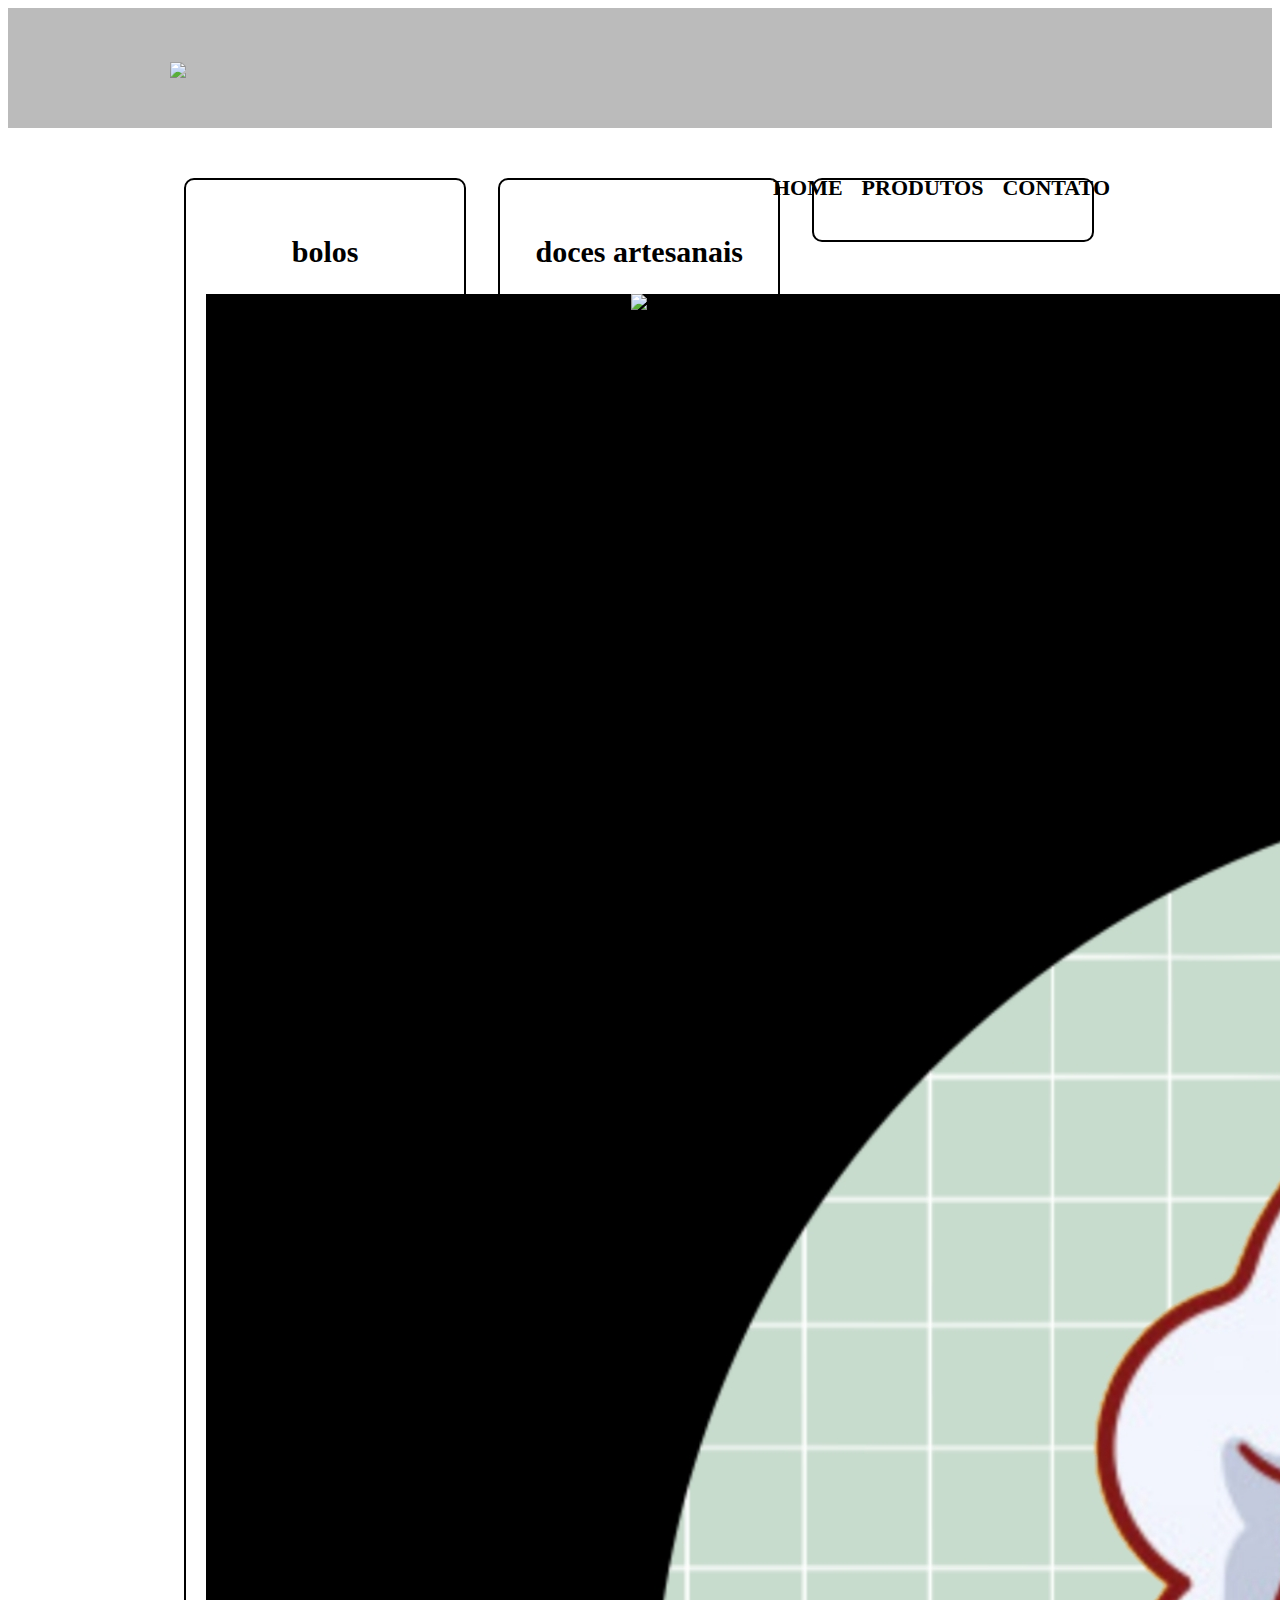
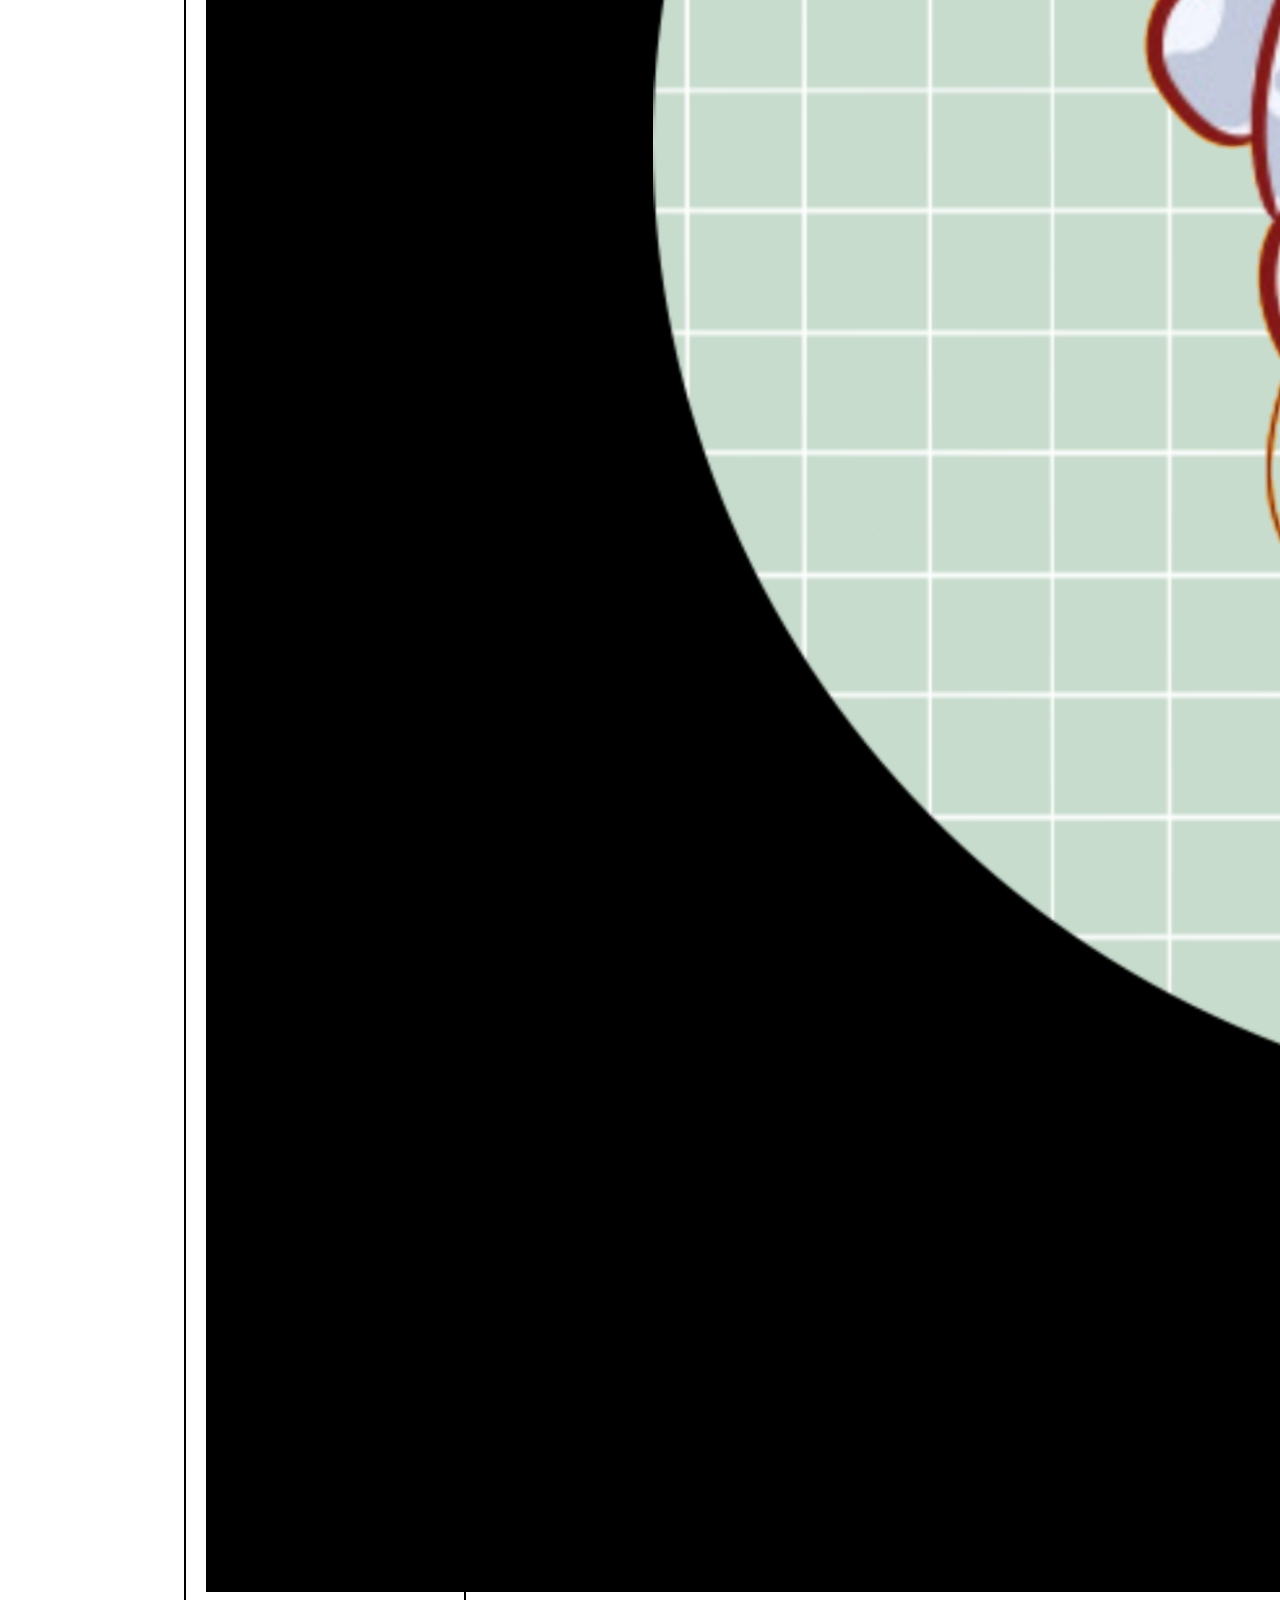
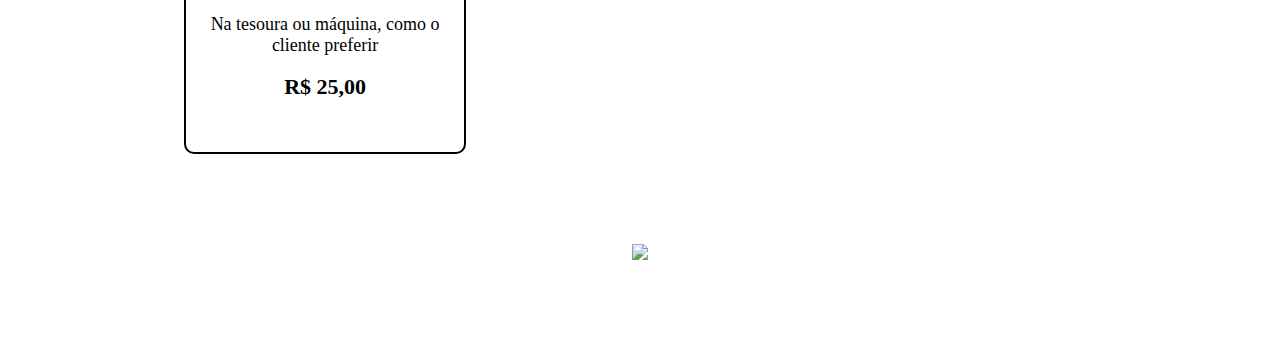
==== produtos.html @ b8dd9a75 "Add files via upload" ====
<!DOCTYPE html>
<html>
	<head>
		<meta charset="UTF-8">
		<title>Produtos - confeitaria</title>

		<link rel="stylesheet" href="reset.css">
		<link rel="stylesheet" href="produtos.css">
	</head>
	<body>
		<header>
			<div class="caixa">
				<h1><img src="logo.png"></h1>

				<nav>
					<ul>
						<li><a href="index.html">Home</a></li>
						<li><a href="produtos.html">Produtos</a></li>
						<li><a href="contato.html">Contato</a></li>
					</ul>
				</nav>
			</div>
		</header>

		<main>
			<ul class="produtos">
				<li>
					<h2>bolos</h2>
					<img src="logobolo.jpg">
					<p class="produto-descricao">Na tesoura ou máquina, como o cliente preferir</p>
					<p class="produto-preco">R$ 25,00</p>
				</li>
				<li>
					<h2>doces artesanais</h2>
					<img src="logodoce">					<p class="produto-descricao">Corte e desenho profissional de barba</p>
					<p class="produto-preco">R$ 18,00</p>
				</li>
				<li>
			</ul>
		</main>

		<footer>
			<img src="logo-branco.png">
			<p class="copyright">&copy; Copyright confeitaria - 2022</p>
		</footer>
	</body>
</html>
---- produtos.css ----
header {
	background: #BBBBBB;
	padding: 20px 0;
}

.caixa {
	position: relative;
	width: 940px;
	margin: 0 auto;
}

nav {
	position: absolute;
	top: 110px;
	right: 0;
}

nav li {
	display: inline;
	margin: 0 0 0 15px;
}

nav a {
	text-transform: uppercase;
	color: #000000;
	font-weight: bold;
	font-size: 22px;
	text-decoration: none;
}

nav a:hover {
	color: #C78C19;
	text-decoration: underline;
}

.produtos {
	width: 940px;
	margin: 0 auto;
	padding: 50px 0;
}

.produtos li {
	display: inline-block;
	text-align: center;
	width: 30%;
	vertical-align: top;
	margin: 0 1.5%;
	padding: 30px 20px;
	box-sizing: border-box;
	border: 2px solid #000000;
	border-radius: 10px;
}

.produtos li:hover {
	border-color: #C78C19;
}

.produtos li:active {
	border-color: #088C19;	
}

.produtos li:hover h2 {
	font-size: 34px;
}

.produtos h2 {
	font-size: 30px;
	font-weight: bold;
}

.produto-descricao {
	font-size: 18px;
}

.produto-preco {
	font-size: 22px;
	font-weight: bold;
	margin-top: 10px;
}

footer {
	text-align: center;
	background: url("bg.jpg");
	padding: 40px 0;
}

.copyright {
	color: #FFFFFF;
	font-size: 13px;
	margin: 20px 0 0;
}
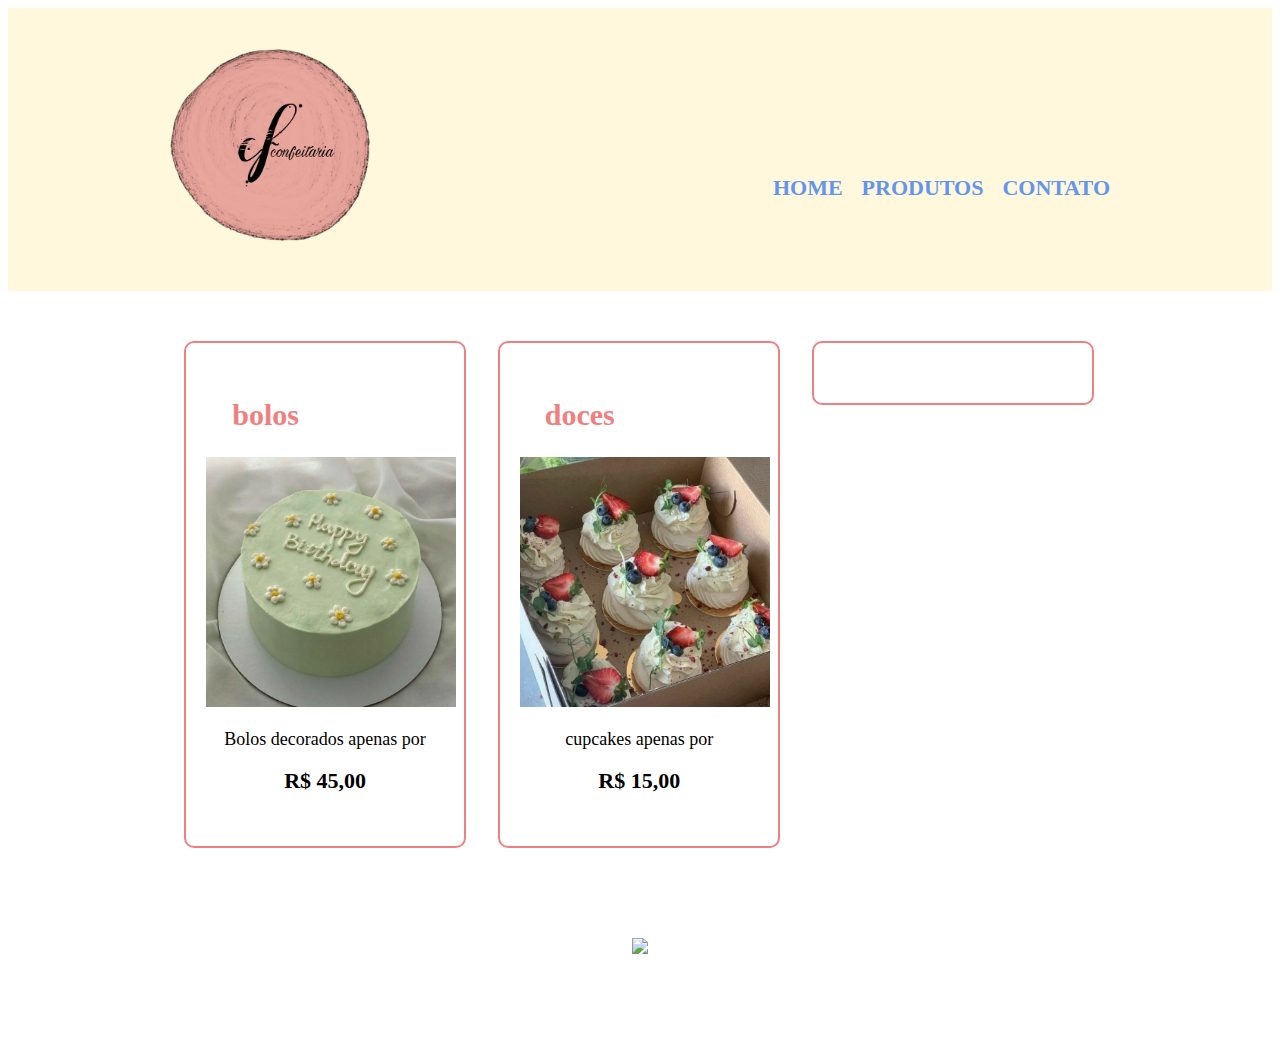
==== commit 756e783b: "Add files via upload" ====
--- a/produtos.html
+++ b/produtos.html
@@ -27,13 +27,13 @@
 				<li>
 					<h2>bolos</h2>
 					<img src="logobolo.jpg">
-					<p class="produto-descricao">Na tesoura ou máquina, como o cliente preferir</p>
-					<p class="produto-preco">R$ 25,00</p>
+					<p class="produto-descricao">Bolos decorados apenas por</p>
+					<p class="produto-preco">R$ 45,00</p>
 				</li>
 				<li>
-					<h2>doces artesanais</h2>
-					<img src="logodoce">					<p class="produto-descricao">Corte e desenho profissional de barba</p>
-					<p class="produto-preco">R$ 18,00</p>
+					<h2>doces</h2>
+					<img src="logodoce.jpg">					<p class="produto-descricao">cupcakes apenas por</p>
+					<p class="produto-preco">R$ 15,00</p>
 				</li>
 				<li>
 			</ul>
--- a/produtos.css
+++ b/produtos.css
@@ -1,5 +1,5 @@
 header {
-	background: #BBBBBB;
+	background: #FFF8DC;
 	padding: 20px 0;
 }
 
@@ -22,7 +22,7 @@
 
 nav a {
 	text-transform: uppercase;
-	color: #000000;
+	color: #6495ED;
 	font-weight: bold;
 	font-size: 22px;
 	text-decoration: none;
@@ -47,16 +47,16 @@
 	margin: 0 1.5%;
 	padding: 30px 20px;
 	box-sizing: border-box;
-	border: 2px solid #000000;
+	border: 2px solid #F08080;
 	border-radius: 10px;
 }
 
 .produtos li:hover {
-	border-color: #C78C19;
+	border-color: #F08080;
 }
 
 .produtos li:active {
-	border-color: #088C19;	
+	border-color: #F08080;	
 }
 
 .produtos li:hover h2 {
@@ -66,6 +66,10 @@
 .produtos h2 {
 	font-size: 30px;
 	font-weight: bold;
+	width:50%;
+	color: #F08080;
+height:50%;
+ align:left;
 }
 
 .produto-descricao {
